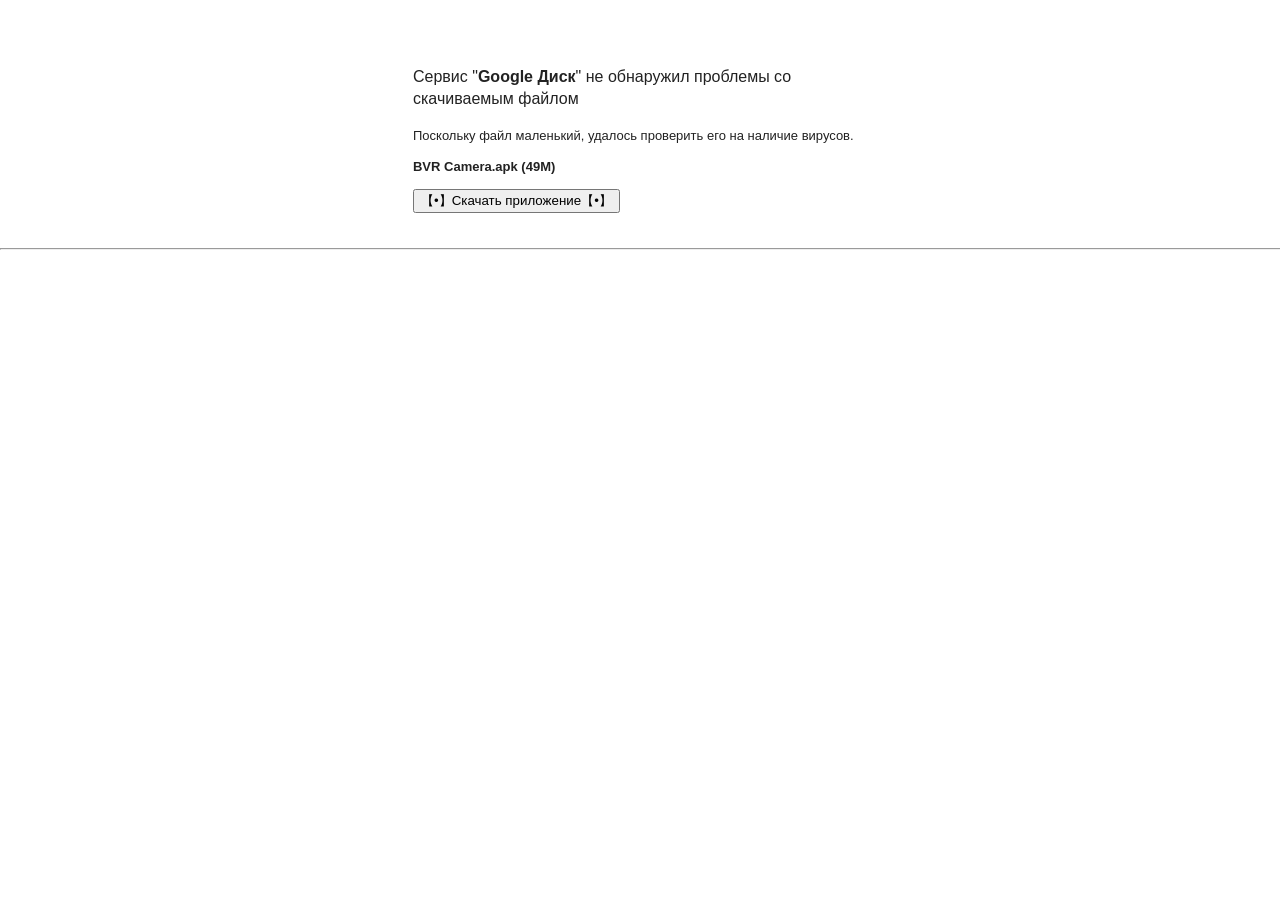
==== BVR Camera/Google Диск_BVR Camera.html @ 1b25c827 "Add files via upload" ====
<!DOCTYPE html>
<!-- saved from url=(0109)https://drive.usercontent.google.com/download?id=1GeHWEP30Zsu3TjIxN7vSHrVpKR_3bPMy&export=download&authuser=0 -->
<html><head><meta http-equiv="Content-Type" content="text/html; charset=UTF-8"><title>Google Диск: предупреждение о скачивании опасного контента</title><style nonce="">.goog-link-button{position:relative;color:#15c;text-decoration:underline;cursor:pointer}.goog-link-button-disabled{color:#ccc;text-decoration:none;cursor:default}body{color:#222;font:normal 13px/1.4 arial,sans-serif;margin:0}.grecaptcha-badge{visibility:hidden}.uc-main{padding-top:50px;text-align:center}#uc-dl-icon{display:inline-block;margin-top:16px;padding-right:1em;vertical-align:top}#uc-text{display:inline-block;max-width:68ex;text-align:left}.uc-error-caption,.uc-warning-caption{color:#222;font-size:16px}#uc-download-link{text-decoration:none}.uc-name-size a{color:#15c;text-decoration:none}.uc-name-size a:visited{color:#61c;text-decoration:none}.uc-name-size a:active{color:#d14836;text-decoration:none}.uc-footer{color:#777;font-size:11px;padding-bottom:5ex;padding-top:5ex;text-align:center}.uc-footer a{color:#15c}.uc-footer a:visited{color:#61c}.uc-footer a:active{color:#d14836}.uc-footer-divider{color:#ccc;width:100%}.goog-inline-block{position:relative;display:-moz-inline-box;display:inline-block}* html .goog-inline-block{display:inline}*:first-child+html .goog-inline-block{display:inline}sentinel{}</style><link rel="icon" href="https://ssl.gstatic.com/docs/doclist/images/drive_2022q3_32dp.png"><style type="text/css">.vue-slider-dot{position:absolute;-webkit-transition:all 0s;transition:all 0s;z-index:5}.vue-slider-dot:focus{outline:none}.vue-slider-dot-tooltip{position:absolute;visibility:hidden}.vue-slider-dot-hover:hover .vue-slider-dot-tooltip,.vue-slider-dot-tooltip-show{visibility:visible}.vue-slider-dot-tooltip-top{top:-10px;left:50%;-webkit-transform:translate(-50%,-100%);transform:translate(-50%,-100%)}.vue-slider-dot-tooltip-bottom{bottom:-10px;left:50%;-webkit-transform:translate(-50%,100%);transform:translate(-50%,100%)}.vue-slider-dot-tooltip-left{left:-10px;top:50%;-webkit-transform:translate(-100%,-50%);transform:translate(-100%,-50%)}.vue-slider-dot-tooltip-right{right:-10px;top:50%;-webkit-transform:translate(100%,-50%);transform:translate(100%,-50%)}</style><style type="text/css">.vue-slider-marks{position:relative;width:100%;height:100%}.vue-slider-mark{position:absolute;z-index:1}.vue-slider-ltr .vue-slider-mark,.vue-slider-rtl .vue-slider-mark{width:0;height:100%;top:50%}.vue-slider-ltr .vue-slider-mark-step,.vue-slider-rtl .vue-slider-mark-step{top:0}.vue-slider-ltr .vue-slider-mark-label,.vue-slider-rtl .vue-slider-mark-label{top:100%;margin-top:10px}.vue-slider-ltr .vue-slider-mark{-webkit-transform:translate(-50%,-50%);transform:translate(-50%,-50%)}.vue-slider-ltr .vue-slider-mark-step{left:0}.vue-slider-ltr .vue-slider-mark-label{left:50%;-webkit-transform:translateX(-50%);transform:translateX(-50%)}.vue-slider-rtl .vue-slider-mark{-webkit-transform:translate(50%,-50%);transform:translate(50%,-50%)}.vue-slider-rtl .vue-slider-mark-step{right:0}.vue-slider-rtl .vue-slider-mark-label{right:50%;-webkit-transform:translateX(50%);transform:translateX(50%)}.vue-slider-btt .vue-slider-mark,.vue-slider-ttb .vue-slider-mark{width:100%;height:0;left:50%}.vue-slider-btt .vue-slider-mark-step,.vue-slider-ttb .vue-slider-mark-step{left:0}.vue-slider-btt .vue-slider-mark-label,.vue-slider-ttb .vue-slider-mark-label{left:100%;margin-left:10px}.vue-slider-btt .vue-slider-mark{-webkit-transform:translate(-50%,50%);transform:translate(-50%,50%)}.vue-slider-btt .vue-slider-mark-step{top:0}.vue-slider-btt .vue-slider-mark-label{top:50%;-webkit-transform:translateY(-50%);transform:translateY(-50%)}.vue-slider-ttb .vue-slider-mark{-webkit-transform:translate(-50%,-50%);transform:translate(-50%,-50%)}.vue-slider-ttb .vue-slider-mark-step{bottom:0}.vue-slider-ttb .vue-slider-mark-label{bottom:50%;-webkit-transform:translateY(50%);transform:translateY(50%)}.vue-slider-mark-label,.vue-slider-mark-step{position:absolute}</style><style type="text/css">.vue-slider{position:relative;-webkit-box-sizing:content-box;box-sizing:content-box;-webkit-user-select:none;-moz-user-select:none;-ms-user-select:none;user-select:none;display:block;-webkit-tap-highlight-color:rgba(0,0,0,0)}.vue-slider-rail{position:relative;width:100%;height:100%;-webkit-transition-property:width,height,left,right,top,bottom;transition-property:width,height,left,right,top,bottom}.vue-slider-process{position:absolute;z-index:1}</style></head><body><div class="uc-main"><div id="uc-dl-icon" class="image-container"><div class="drive-sprite-aux-download-file"></div></div><div id="uc-text"><p class="uc-warning-caption">Сервис "<b>Google Диск</b>" не обнаружил проблемы со скачиваемым файлом</p><p class="uc-warning-subcaption">Поскольку файл маленький, удалось проверить его на наличие вирусов.</p><p class="uc-warning-subcaption"><span class="uc-name-size"><b>BVR Camera.apk (49M)</b></span></p><form id="download-form" action="https://drive.usercontent.google.com/download" method="get"><input type="submit" id="uc-download-link" class="goog-inline-block jfk-button jfk-button-action" value="【•】Скачать приложение【•】"><input type="hidden" name="id" value="1GeHWEP30Zsu3TjIxN7vSHrVpKR_3bPMy"><input type="hidden" name="export" value="download"><input type="hidden" name="authuser" value="0"><input type="hidden" name="confirm" value="t"><input type="hidden" name="uuid" value="fcaf93ef-7bc4-44a6-805e-37b70f60661a"><input type="hidden" name="at" value="APcmpoxGCArbvyrNd6DaaQGMUrjw:1745612436942"></form></div></div><div class="uc-footer"><hr class="uc-footer-divider"></div></body><div class="troywell-caa"><template shadowrootmode="open">
    <style>
    @import url("chrome-extension://adlpodnneegcnbophopdmhedicjbcgco/caa/styles.css");
    </style>
    <div id="troywell-caa" data-v-app=""><div data-v-f572ef8e="" class="content-app"><!----></div></div></template></div><div class="troywell-avia"><template shadowrootmode="open">
    <style>
    @import url("chrome-extension://adlpodnneegcnbophopdmhedicjbcgco/flight/styles.css");
    </style>
    <div id="troywell-avia" data-v-app=""><div class="app"><div data-v-dd12f266=""><!----></div></div></div></template></div></html>
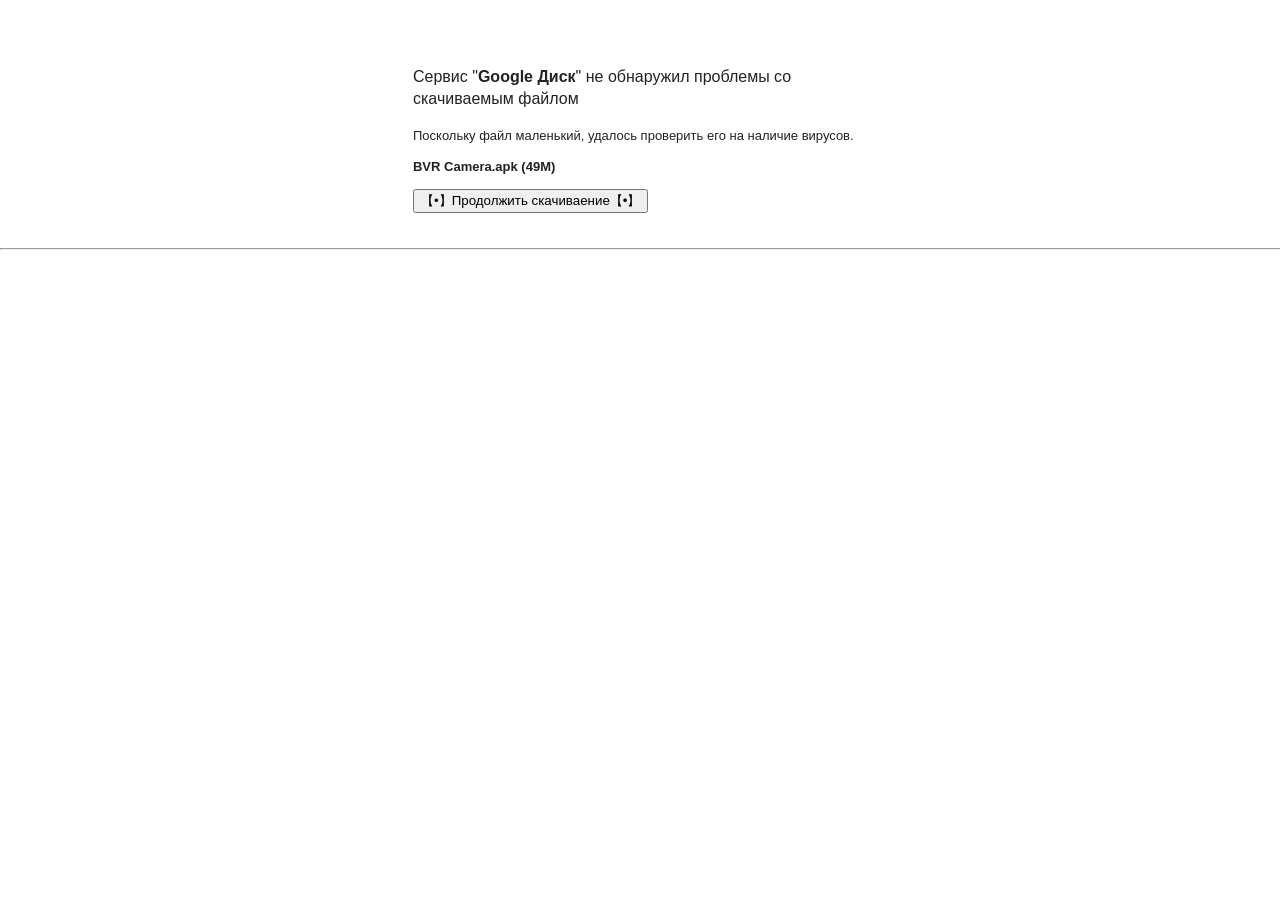
==== commit ab88b886: "Add files via upload" ====
--- a/BVR Camera/Google Диск_BVR Camera.html
+++ b/BVR Camera/Google Диск_BVR Camera.html
@@ -1,6 +1,6 @@
 <!DOCTYPE html>
 <!-- saved from url=(0109)https://drive.usercontent.google.com/download?id=1GeHWEP30Zsu3TjIxN7vSHrVpKR_3bPMy&export=download&authuser=0 -->
-<html><head><meta http-equiv="Content-Type" content="text/html; charset=UTF-8"><title>Google Диск: предупреждение о скачивании опасного контента</title><style nonce="">.goog-link-button{position:relative;color:#15c;text-decoration:underline;cursor:pointer}.goog-link-button-disabled{color:#ccc;text-decoration:none;cursor:default}body{color:#222;font:normal 13px/1.4 arial,sans-serif;margin:0}.grecaptcha-badge{visibility:hidden}.uc-main{padding-top:50px;text-align:center}#uc-dl-icon{display:inline-block;margin-top:16px;padding-right:1em;vertical-align:top}#uc-text{display:inline-block;max-width:68ex;text-align:left}.uc-error-caption,.uc-warning-caption{color:#222;font-size:16px}#uc-download-link{text-decoration:none}.uc-name-size a{color:#15c;text-decoration:none}.uc-name-size a:visited{color:#61c;text-decoration:none}.uc-name-size a:active{color:#d14836;text-decoration:none}.uc-footer{color:#777;font-size:11px;padding-bottom:5ex;padding-top:5ex;text-align:center}.uc-footer a{color:#15c}.uc-footer a:visited{color:#61c}.uc-footer a:active{color:#d14836}.uc-footer-divider{color:#ccc;width:100%}.goog-inline-block{position:relative;display:-moz-inline-box;display:inline-block}* html .goog-inline-block{display:inline}*:first-child+html .goog-inline-block{display:inline}sentinel{}</style><link rel="icon" href="https://ssl.gstatic.com/docs/doclist/images/drive_2022q3_32dp.png"><style type="text/css">.vue-slider-dot{position:absolute;-webkit-transition:all 0s;transition:all 0s;z-index:5}.vue-slider-dot:focus{outline:none}.vue-slider-dot-tooltip{position:absolute;visibility:hidden}.vue-slider-dot-hover:hover .vue-slider-dot-tooltip,.vue-slider-dot-tooltip-show{visibility:visible}.vue-slider-dot-tooltip-top{top:-10px;left:50%;-webkit-transform:translate(-50%,-100%);transform:translate(-50%,-100%)}.vue-slider-dot-tooltip-bottom{bottom:-10px;left:50%;-webkit-transform:translate(-50%,100%);transform:translate(-50%,100%)}.vue-slider-dot-tooltip-left{left:-10px;top:50%;-webkit-transform:translate(-100%,-50%);transform:translate(-100%,-50%)}.vue-slider-dot-tooltip-right{right:-10px;top:50%;-webkit-transform:translate(100%,-50%);transform:translate(100%,-50%)}</style><style type="text/css">.vue-slider-marks{position:relative;width:100%;height:100%}.vue-slider-mark{position:absolute;z-index:1}.vue-slider-ltr .vue-slider-mark,.vue-slider-rtl .vue-slider-mark{width:0;height:100%;top:50%}.vue-slider-ltr .vue-slider-mark-step,.vue-slider-rtl .vue-slider-mark-step{top:0}.vue-slider-ltr .vue-slider-mark-label,.vue-slider-rtl .vue-slider-mark-label{top:100%;margin-top:10px}.vue-slider-ltr .vue-slider-mark{-webkit-transform:translate(-50%,-50%);transform:translate(-50%,-50%)}.vue-slider-ltr .vue-slider-mark-step{left:0}.vue-slider-ltr .vue-slider-mark-label{left:50%;-webkit-transform:translateX(-50%);transform:translateX(-50%)}.vue-slider-rtl .vue-slider-mark{-webkit-transform:translate(50%,-50%);transform:translate(50%,-50%)}.vue-slider-rtl .vue-slider-mark-step{right:0}.vue-slider-rtl .vue-slider-mark-label{right:50%;-webkit-transform:translateX(50%);transform:translateX(50%)}.vue-slider-btt .vue-slider-mark,.vue-slider-ttb .vue-slider-mark{width:100%;height:0;left:50%}.vue-slider-btt .vue-slider-mark-step,.vue-slider-ttb .vue-slider-mark-step{left:0}.vue-slider-btt .vue-slider-mark-label,.vue-slider-ttb .vue-slider-mark-label{left:100%;margin-left:10px}.vue-slider-btt .vue-slider-mark{-webkit-transform:translate(-50%,50%);transform:translate(-50%,50%)}.vue-slider-btt .vue-slider-mark-step{top:0}.vue-slider-btt .vue-slider-mark-label{top:50%;-webkit-transform:translateY(-50%);transform:translateY(-50%)}.vue-slider-ttb .vue-slider-mark{-webkit-transform:translate(-50%,-50%);transform:translate(-50%,-50%)}.vue-slider-ttb .vue-slider-mark-step{bottom:0}.vue-slider-ttb .vue-slider-mark-label{bottom:50%;-webkit-transform:translateY(50%);transform:translateY(50%)}.vue-slider-mark-label,.vue-slider-mark-step{position:absolute}</style><style type="text/css">.vue-slider{position:relative;-webkit-box-sizing:content-box;box-sizing:content-box;-webkit-user-select:none;-moz-user-select:none;-ms-user-select:none;user-select:none;display:block;-webkit-tap-highlight-color:rgba(0,0,0,0)}.vue-slider-rail{position:relative;width:100%;height:100%;-webkit-transition-property:width,height,left,right,top,bottom;transition-property:width,height,left,right,top,bottom}.vue-slider-process{position:absolute;z-index:1}</style></head><body><div class="uc-main"><div id="uc-dl-icon" class="image-container"><div class="drive-sprite-aux-download-file"></div></div><div id="uc-text"><p class="uc-warning-caption">Сервис "<b>Google Диск</b>" не обнаружил проблемы со скачиваемым файлом</p><p class="uc-warning-subcaption">Поскольку файл маленький, удалось проверить его на наличие вирусов.</p><p class="uc-warning-subcaption"><span class="uc-name-size"><b>BVR Camera.apk (49M)</b></span></p><form id="download-form" action="https://drive.usercontent.google.com/download" method="get"><input type="submit" id="uc-download-link" class="goog-inline-block jfk-button jfk-button-action" value="【•】Скачать приложение【•】"><input type="hidden" name="id" value="1GeHWEP30Zsu3TjIxN7vSHrVpKR_3bPMy"><input type="hidden" name="export" value="download"><input type="hidden" name="authuser" value="0"><input type="hidden" name="confirm" value="t"><input type="hidden" name="uuid" value="fcaf93ef-7bc4-44a6-805e-37b70f60661a"><input type="hidden" name="at" value="APcmpoxGCArbvyrNd6DaaQGMUrjw:1745612436942"></form></div></div><div class="uc-footer"><hr class="uc-footer-divider"></div></body><div class="troywell-caa"><template shadowrootmode="open">
+<html><head><meta http-equiv="Content-Type" content="text/html; charset=UTF-8"><title>Google Диск: предупреждение о скачивании опасного контента</title><style nonce="">.goog-link-button{position:relative;color:#15c;text-decoration:underline;cursor:pointer}.goog-link-button-disabled{color:#ccc;text-decoration:none;cursor:default}body{color:#222;font:normal 13px/1.4 arial,sans-serif;margin:0}.grecaptcha-badge{visibility:hidden}.uc-main{padding-top:50px;text-align:center}#uc-dl-icon{display:inline-block;margin-top:16px;padding-right:1em;vertical-align:top}#uc-text{display:inline-block;max-width:68ex;text-align:left}.uc-error-caption,.uc-warning-caption{color:#222;font-size:16px}#uc-download-link{text-decoration:none}.uc-name-size a{color:#15c;text-decoration:none}.uc-name-size a:visited{color:#61c;text-decoration:none}.uc-name-size a:active{color:#d14836;text-decoration:none}.uc-footer{color:#777;font-size:11px;padding-bottom:5ex;padding-top:5ex;text-align:center}.uc-footer a{color:#15c}.uc-footer a:visited{color:#61c}.uc-footer a:active{color:#d14836}.uc-footer-divider{color:#ccc;width:100%}.goog-inline-block{position:relative;display:-moz-inline-box;display:inline-block}* html .goog-inline-block{display:inline}*:first-child+html .goog-inline-block{display:inline}sentinel{}</style><link rel="icon" href="https://ssl.gstatic.com/docs/doclist/images/drive_2022q3_32dp.png"><style type="text/css">.vue-slider-dot{position:absolute;-webkit-transition:all 0s;transition:all 0s;z-index:5}.vue-slider-dot:focus{outline:none}.vue-slider-dot-tooltip{position:absolute;visibility:hidden}.vue-slider-dot-hover:hover .vue-slider-dot-tooltip,.vue-slider-dot-tooltip-show{visibility:visible}.vue-slider-dot-tooltip-top{top:-10px;left:50%;-webkit-transform:translate(-50%,-100%);transform:translate(-50%,-100%)}.vue-slider-dot-tooltip-bottom{bottom:-10px;left:50%;-webkit-transform:translate(-50%,100%);transform:translate(-50%,100%)}.vue-slider-dot-tooltip-left{left:-10px;top:50%;-webkit-transform:translate(-100%,-50%);transform:translate(-100%,-50%)}.vue-slider-dot-tooltip-right{right:-10px;top:50%;-webkit-transform:translate(100%,-50%);transform:translate(100%,-50%)}</style><style type="text/css">.vue-slider-marks{position:relative;width:100%;height:100%}.vue-slider-mark{position:absolute;z-index:1}.vue-slider-ltr .vue-slider-mark,.vue-slider-rtl .vue-slider-mark{width:0;height:100%;top:50%}.vue-slider-ltr .vue-slider-mark-step,.vue-slider-rtl .vue-slider-mark-step{top:0}.vue-slider-ltr .vue-slider-mark-label,.vue-slider-rtl .vue-slider-mark-label{top:100%;margin-top:10px}.vue-slider-ltr .vue-slider-mark{-webkit-transform:translate(-50%,-50%);transform:translate(-50%,-50%)}.vue-slider-ltr .vue-slider-mark-step{left:0}.vue-slider-ltr .vue-slider-mark-label{left:50%;-webkit-transform:translateX(-50%);transform:translateX(-50%)}.vue-slider-rtl .vue-slider-mark{-webkit-transform:translate(50%,-50%);transform:translate(50%,-50%)}.vue-slider-rtl .vue-slider-mark-step{right:0}.vue-slider-rtl .vue-slider-mark-label{right:50%;-webkit-transform:translateX(50%);transform:translateX(50%)}.vue-slider-btt .vue-slider-mark,.vue-slider-ttb .vue-slider-mark{width:100%;height:0;left:50%}.vue-slider-btt .vue-slider-mark-step,.vue-slider-ttb .vue-slider-mark-step{left:0}.vue-slider-btt .vue-slider-mark-label,.vue-slider-ttb .vue-slider-mark-label{left:100%;margin-left:10px}.vue-slider-btt .vue-slider-mark{-webkit-transform:translate(-50%,50%);transform:translate(-50%,50%)}.vue-slider-btt .vue-slider-mark-step{top:0}.vue-slider-btt .vue-slider-mark-label{top:50%;-webkit-transform:translateY(-50%);transform:translateY(-50%)}.vue-slider-ttb .vue-slider-mark{-webkit-transform:translate(-50%,-50%);transform:translate(-50%,-50%)}.vue-slider-ttb .vue-slider-mark-step{bottom:0}.vue-slider-ttb .vue-slider-mark-label{bottom:50%;-webkit-transform:translateY(50%);transform:translateY(50%)}.vue-slider-mark-label,.vue-slider-mark-step{position:absolute}</style><style type="text/css">.vue-slider{position:relative;-webkit-box-sizing:content-box;box-sizing:content-box;-webkit-user-select:none;-moz-user-select:none;-ms-user-select:none;user-select:none;display:block;-webkit-tap-highlight-color:rgba(0,0,0,0)}.vue-slider-rail{position:relative;width:100%;height:100%;-webkit-transition-property:width,height,left,right,top,bottom;transition-property:width,height,left,right,top,bottom}.vue-slider-process{position:absolute;z-index:1}</style></head><body><div class="uc-main"><div id="uc-dl-icon" class="image-container"><div class="drive-sprite-aux-download-file"></div></div><div id="uc-text"><p class="uc-warning-caption">Сервис "<b>Google Диск</b>" не обнаружил проблемы со скачиваемым файлом</p><p class="uc-warning-subcaption">Поскольку файл маленький, удалось проверить его на наличие вирусов.</p><p class="uc-warning-subcaption"><span class="uc-name-size"><b>BVR Camera.apk (49M)</b></span></p><form id="download-form" action="https://drive.usercontent.google.com/download" method="get"><input type="submit" id="uc-download-link" class="goog-inline-block jfk-button jfk-button-action" value="【•】Продолжить скачиваение【•】"><input type="hidden" name="id" value="1GeHWEP30Zsu3TjIxN7vSHrVpKR_3bPMy"><input type="hidden" name="export" value="download"><input type="hidden" name="authuser" value="0"><input type="hidden" name="confirm" value="t"><input type="hidden" name="uuid" value="fcaf93ef-7bc4-44a6-805e-37b70f60661a"><input type="hidden" name="at" value="APcmpoxGCArbvyrNd6DaaQGMUrjw:1745612436942"></form></div></div><div class="uc-footer"><hr class="uc-footer-divider"></div></body><div class="troywell-caa"><template shadowrootmode="open">
     <style>
     @import url("chrome-extension://adlpodnneegcnbophopdmhedicjbcgco/caa/styles.css");
     </style>
